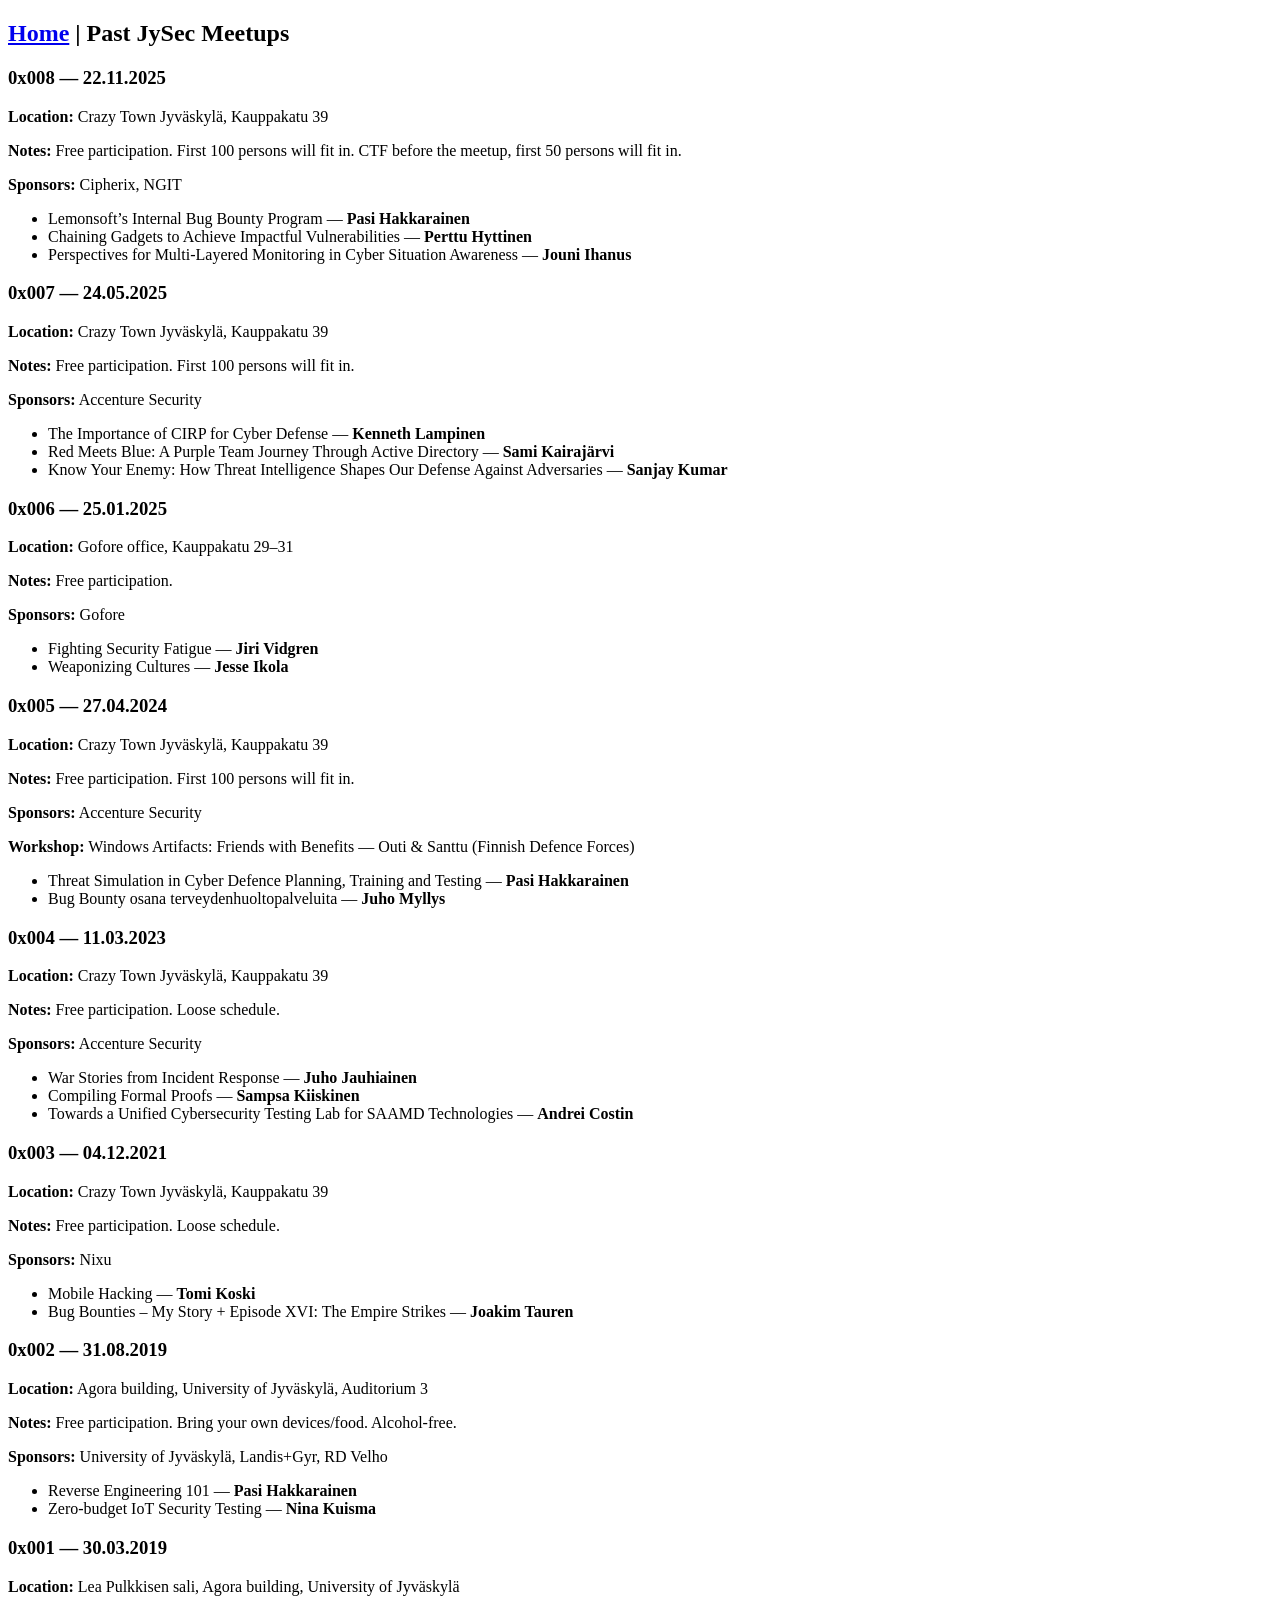
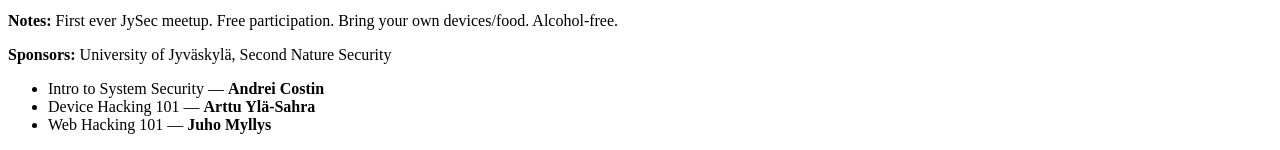
==== meetups/index.html @ a87390f3 "404.html & background pattern" ====
<!DOCTYPE html>
<html lang="en">
<head>
  <meta charset="UTF-8">
  <meta name="viewport" content="width=device-width, initial-scale=1.0">

  <link rel="stylesheet" href="https://jysec.fi/css/style.css">

  <title>JySec - Past Meetups</title>

  
  <link rel="icon" href="https://jysec.fi/images/favicon.png">
  
</head>
<body>
  
<section id="meetups" class="meetups">
  <h2 class="text">
    <a href="https:&#x2F;&#x2F;jysec.fi">Home</a> | Past JySec Meetups
  </h2>    

  <div class="meetup">
    <h3>0x008 — 22.11.2025</h3>
    <p><strong>Location:</strong> Crazy Town Jyväskylä, Kauppakatu 39</p>
    <p><strong>Notes:</strong> Free participation. First 100 persons will fit in. CTF before the meetup, first 50 persons will fit in.</p>
    <p><strong>Sponsors:</strong> Cipherix, NGIT</p>
    <ul>
      <li>Lemonsoft’s Internal Bug Bounty Program — <strong>Pasi Hakkarainen</strong></li>
      <li>Chaining Gadgets to Achieve Impactful Vulnerabilities — <strong>Perttu Hyttinen</strong></li>
      <li>Perspectives for Multi-Layered Monitoring in Cyber Situation Awareness — <strong>Jouni Ihanus</strong></li>
    </ul>
  </div>

  <div class="meetup">
    <h3>0x007 — 24.05.2025</h3>
    <p><strong>Location:</strong> Crazy Town Jyväskylä, Kauppakatu 39</p>
    <p><strong>Notes:</strong> Free participation. First 100 persons will fit in.</p>
    <p><strong>Sponsors:</strong> Accenture Security</p>
    <ul>
      <li>The Importance of CIRP for Cyber Defense — <strong>Kenneth Lampinen</strong></li>
      <li>Red Meets Blue: A Purple Team Journey Through Active Directory — <strong>Sami Kairajärvi</strong></li>
      <li>Know Your Enemy: How Threat Intelligence Shapes Our Defense Against Adversaries — <strong>Sanjay Kumar</strong></li>
    </ul>
  </div>

  <div class="meetup">
    <h3>0x006 — 25.01.2025</h3>
    <p><strong>Location:</strong> Gofore office, Kauppakatu 29–31</p>
    <p><strong>Notes:</strong> Free participation.</p>
    <p><strong>Sponsors:</strong> Gofore</p>
    <ul>
      <li>Fighting Security Fatigue — <strong>Jiri Vidgren</strong></li>
      <li>Weaponizing Cultures — <strong>Jesse Ikola</strong></li>
    </ul>
  </div>

  <div class="meetup">
    <h3>0x005 — 27.04.2024</h3>
    <p><strong>Location:</strong> Crazy Town Jyväskylä, Kauppakatu 39</p>
    <p><strong>Notes:</strong> Free participation. First 100 persons will fit in.</p>
    <p><strong>Sponsors:</strong> Accenture Security</p>
    <p><strong>Workshop:</strong> Windows Artifacts: Friends with Benefits — Outi & Santtu (Finnish Defence Forces)</p>
    <ul>
      <li>Threat Simulation in Cyber Defence Planning, Training and Testing — <strong>Pasi Hakkarainen</strong></li>
      <li>Bug Bounty osana terveydenhuoltopalveluita — <strong>Juho Myllys</strong></li>
    </ul>
  </div>

  <div class="meetup">
    <h3>0x004 — 11.03.2023</h3>
    <p><strong>Location:</strong> Crazy Town Jyväskylä, Kauppakatu 39</p>
    <p><strong>Notes:</strong> Free participation. Loose schedule.</p>
    <p><strong>Sponsors:</strong> Accenture Security</p>
    <ul>
      <li>War Stories from Incident Response — <strong>Juho Jauhiainen</strong></li>
      <li>Compiling Formal Proofs — <strong>Sampsa Kiiskinen</strong></li>
      <li>Towards a Unified Cybersecurity Testing Lab for SAAMD Technologies — <strong>Andrei Costin</strong></li>
    </ul>
  </div>

  <div class="meetup">
    <h3>0x003 — 04.12.2021</h3>
    <p><strong>Location:</strong> Crazy Town Jyväskylä, Kauppakatu 39</p>
    <p><strong>Notes:</strong> Free participation. Loose schedule.</p>
    <p><strong>Sponsors:</strong> Nixu</p>
    <ul>
      <li>Mobile Hacking — <strong>Tomi Koski</strong></li>
      <li>Bug Bounties – My Story + Episode XVI: The Empire Strikes — <strong>Joakim Tauren</strong></li>
    </ul>
  </div>

  <div class="meetup">
    <h3>0x002 — 31.08.2019</h3>
    <p><strong>Location:</strong> Agora building, University of Jyväskylä, Auditorium 3</p>
    <p><strong>Notes:</strong> Free participation. Bring your own devices/food. Alcohol-free.</p>
    <p><strong>Sponsors:</strong> University of Jyväskylä, Landis+Gyr, RD Velho</p>
    <ul>
      <li>Reverse Engineering 101 — <strong>Pasi Hakkarainen</strong></li>
      <li>Zero-budget IoT Security Testing — <strong>Nina Kuisma</strong></li>
    </ul>
  </div>

  <div class="meetup">
    <h3>0x001 — 30.03.2019</h3>
    <p><strong>Location:</strong> Lea Pulkkisen sali, Agora building, University of Jyväskylä</p>
    <p><strong>Notes:</strong> First ever JySec meetup. Free participation. Bring your own devices/food. Alcohol-free.</p>
    <p><strong>Sponsors:</strong> University of Jyväskylä, Second Nature Security</p>
    <ul>
      <li>Intro to System Security — <strong>Andrei Costin</strong></li>
      <li>Device Hacking 101 — <strong>Arttu Ylä-Sahra</strong></li>
      <li>Web Hacking 101 — <strong>Juho Myllys</strong></li>
    </ul>
  </div>
</section>


</body>
</html>
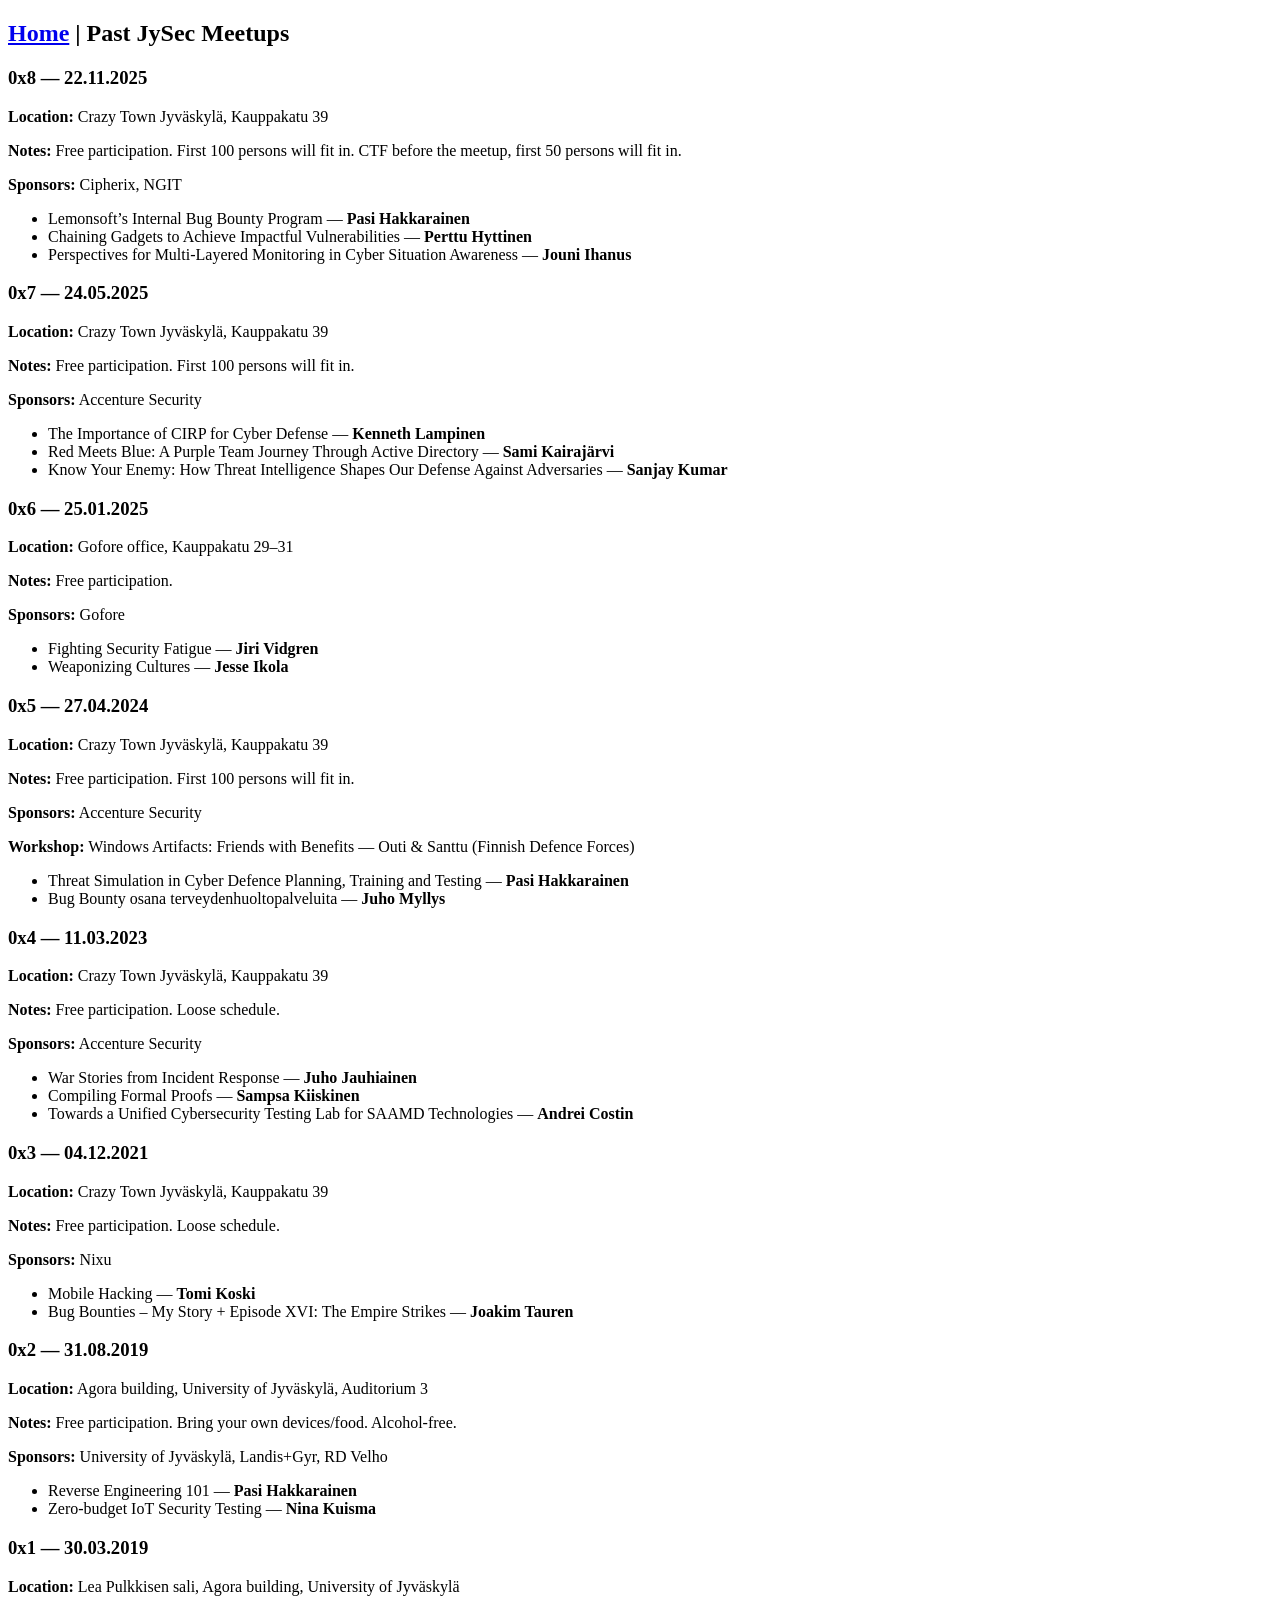
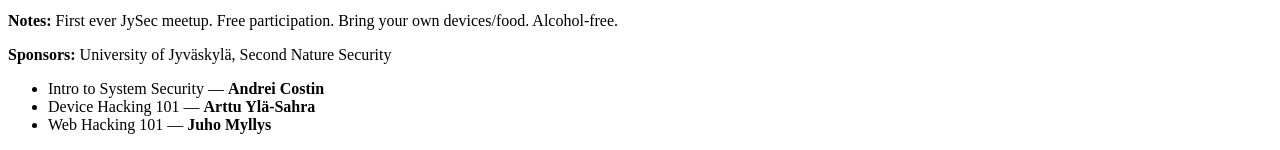
==== commit 9ec3b34a: "0x9 Meetup sign-up" ====
--- a/meetups/index.html
+++ b/meetups/index.html
@@ -20,7 +20,7 @@
   </h2>    
 
   <div class="meetup">
-    <h3>0x008 — 22.11.2025</h3>
+    <h3>0x8 — 22.11.2025</h3>
     <p><strong>Location:</strong> Crazy Town Jyväskylä, Kauppakatu 39</p>
     <p><strong>Notes:</strong> Free participation. First 100 persons will fit in. CTF before the meetup, first 50 persons will fit in.</p>
     <p><strong>Sponsors:</strong> Cipherix, NGIT</p>
@@ -32,7 +32,7 @@
   </div>
 
   <div class="meetup">
-    <h3>0x007 — 24.05.2025</h3>
+    <h3>0x7 — 24.05.2025</h3>
     <p><strong>Location:</strong> Crazy Town Jyväskylä, Kauppakatu 39</p>
     <p><strong>Notes:</strong> Free participation. First 100 persons will fit in.</p>
     <p><strong>Sponsors:</strong> Accenture Security</p>
@@ -44,7 +44,7 @@
   </div>
 
   <div class="meetup">
-    <h3>0x006 — 25.01.2025</h3>
+    <h3>0x6 — 25.01.2025</h3>
     <p><strong>Location:</strong> Gofore office, Kauppakatu 29–31</p>
     <p><strong>Notes:</strong> Free participation.</p>
     <p><strong>Sponsors:</strong> Gofore</p>
@@ -55,7 +55,7 @@
   </div>
 
   <div class="meetup">
-    <h3>0x005 — 27.04.2024</h3>
+    <h3>0x5 — 27.04.2024</h3>
     <p><strong>Location:</strong> Crazy Town Jyväskylä, Kauppakatu 39</p>
     <p><strong>Notes:</strong> Free participation. First 100 persons will fit in.</p>
     <p><strong>Sponsors:</strong> Accenture Security</p>
@@ -67,7 +67,7 @@
   </div>
 
   <div class="meetup">
-    <h3>0x004 — 11.03.2023</h3>
+    <h3>0x4 — 11.03.2023</h3>
     <p><strong>Location:</strong> Crazy Town Jyväskylä, Kauppakatu 39</p>
     <p><strong>Notes:</strong> Free participation. Loose schedule.</p>
     <p><strong>Sponsors:</strong> Accenture Security</p>
@@ -79,7 +79,7 @@
   </div>
 
   <div class="meetup">
-    <h3>0x003 — 04.12.2021</h3>
+    <h3>0x3 — 04.12.2021</h3>
     <p><strong>Location:</strong> Crazy Town Jyväskylä, Kauppakatu 39</p>
     <p><strong>Notes:</strong> Free participation. Loose schedule.</p>
     <p><strong>Sponsors:</strong> Nixu</p>
@@ -90,7 +90,7 @@
   </div>
 
   <div class="meetup">
-    <h3>0x002 — 31.08.2019</h3>
+    <h3>0x2 — 31.08.2019</h3>
     <p><strong>Location:</strong> Agora building, University of Jyväskylä, Auditorium 3</p>
     <p><strong>Notes:</strong> Free participation. Bring your own devices/food. Alcohol-free.</p>
     <p><strong>Sponsors:</strong> University of Jyväskylä, Landis+Gyr, RD Velho</p>
@@ -101,7 +101,7 @@
   </div>
 
   <div class="meetup">
-    <h3>0x001 — 30.03.2019</h3>
+    <h3>0x1 — 30.03.2019</h3>
     <p><strong>Location:</strong> Lea Pulkkisen sali, Agora building, University of Jyväskylä</p>
     <p><strong>Notes:</strong> First ever JySec meetup. Free participation. Bring your own devices/food. Alcohol-free.</p>
     <p><strong>Sponsors:</strong> University of Jyväskylä, Second Nature Security</p>
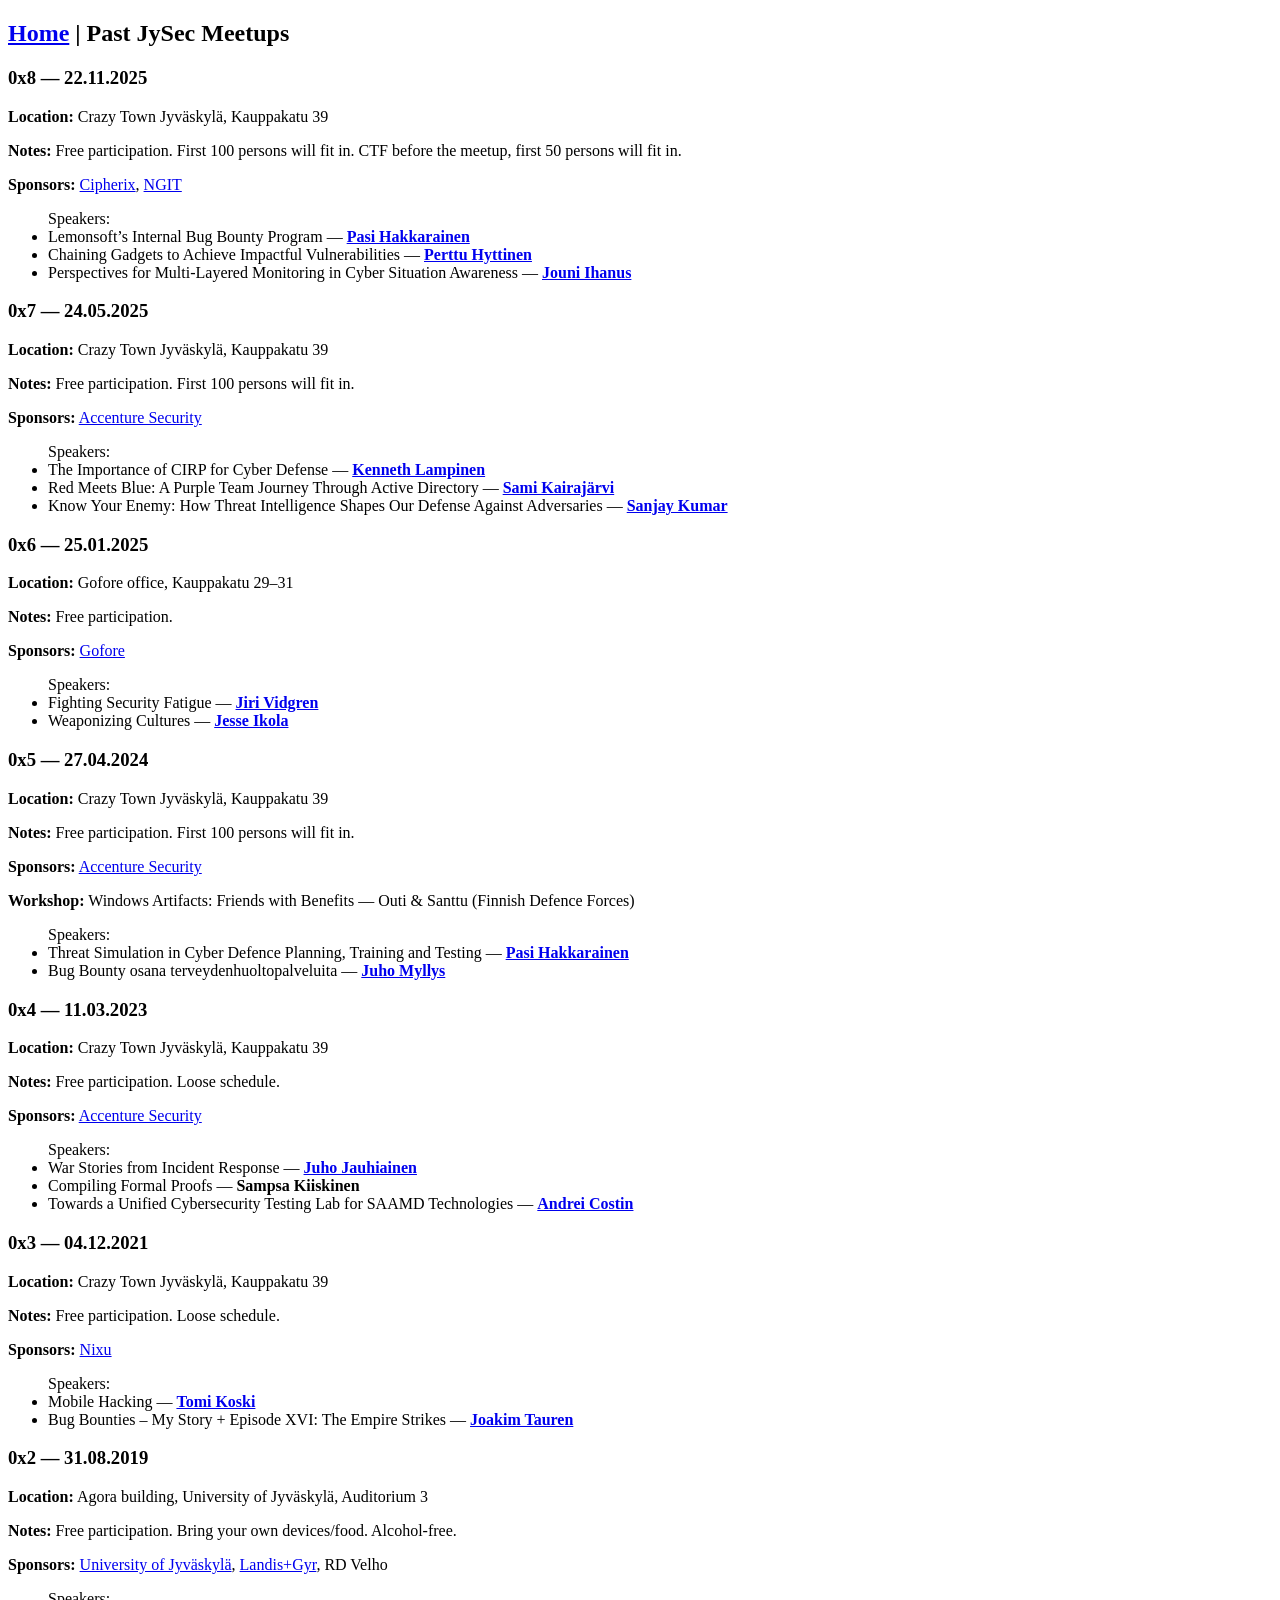
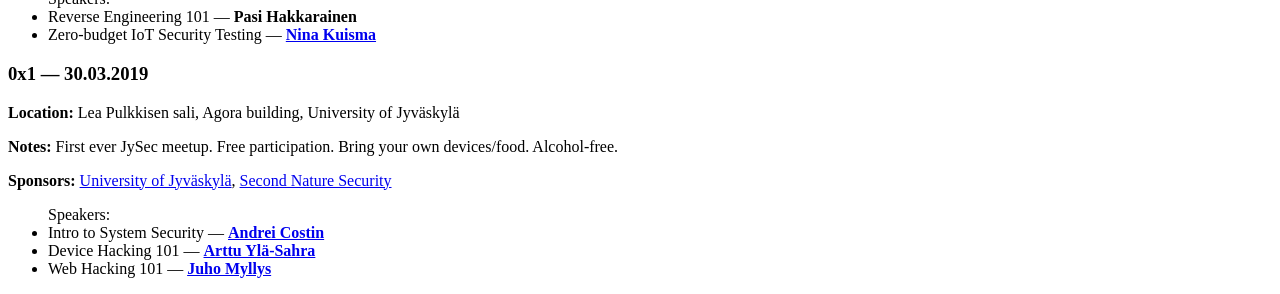
==== commit 1c7da066: "Credits and styling" ====
--- a/meetups/index.html
+++ b/meetups/index.html
@@ -17,17 +17,31 @@
 <section id="meetups" class="meetups">
   <h2 class="text">
     <a href="https:&#x2F;&#x2F;jysec.fi">Home</a> | Past JySec Meetups
-  </h2>    
+  </h2>
 
   <div class="meetup">
     <h3>0x8 — 22.11.2025</h3>
     <p><strong>Location:</strong> Crazy Town Jyväskylä, Kauppakatu 39</p>
     <p><strong>Notes:</strong> Free participation. First 100 persons will fit in. CTF before the meetup, first 50 persons will fit in.</p>
-    <p><strong>Sponsors:</strong> Cipherix, NGIT</p>
-    <ul>
-      <li>Lemonsoft’s Internal Bug Bounty Program — <strong>Pasi Hakkarainen</strong></li>
-      <li>Chaining Gadgets to Achieve Impactful Vulnerabilities — <strong>Perttu Hyttinen</strong></li>
-      <li>Perspectives for Multi-Layered Monitoring in Cyber Situation Awareness — <strong>Jouni Ihanus</strong></li>
+    <p>
+      <strong>Sponsors:</strong>
+      <a href="https://cipherix.fi">Cipherix</a>,
+      <a href="https://www.ngit.fi">NGIT</a>
+    </p>
+    <ul>
+    Speakers:
+      <li>
+        Lemonsoft’s Internal Bug Bounty Program —
+        <strong><a href="https://www.linkedin.com/in/pasi-hakkarainen-30a365133/">Pasi Hakkarainen</a></strong>
+      </li>
+      <li>
+        Chaining Gadgets to Achieve Impactful Vulnerabilities —
+        <strong><a href="https://www.linkedin.com/in/perttu-hyttinen-ba6a75268/">Perttu Hyttinen</a></strong>
+      </li>
+      <li>
+        Perspectives for Multi-Layered Monitoring in Cyber Situation Awareness —
+        <strong><a href="https://www.linkedin.com/in/jouni-ihanus-71651441/">Jouni Ihanus</a></strong>
+      </li>
     </ul>
   </div>
 
@@ -35,11 +49,24 @@
     <h3>0x7 — 24.05.2025</h3>
     <p><strong>Location:</strong> Crazy Town Jyväskylä, Kauppakatu 39</p>
     <p><strong>Notes:</strong> Free participation. First 100 persons will fit in.</p>
-    <p><strong>Sponsors:</strong> Accenture Security</p>
-    <ul>
-      <li>The Importance of CIRP for Cyber Defense — <strong>Kenneth Lampinen</strong></li>
-      <li>Red Meets Blue: A Purple Team Journey Through Active Directory — <strong>Sami Kairajärvi</strong></li>
-      <li>Know Your Enemy: How Threat Intelligence Shapes Our Defense Against Adversaries — <strong>Sanjay Kumar</strong></li>
+    <p>
+      <strong>Sponsors:</strong>
+      <a href="https://www.accenture.com/fi-en/services/security-index">Accenture Security</a>
+    </p>
+    <ul>
+    Speakers:
+      <li>
+        The Importance of CIRP for Cyber Defense —
+        <strong><a href="https://www.linkedin.com/in/kennethlampinen">Kenneth Lampinen</a></strong>
+      </li>
+      <li>
+        Red Meets Blue: A Purple Team Journey Through Active Directory —
+        <strong><a href="https://www.linkedin.com/in/samikaira">Sami Kairajärvi</a></strong>
+      </li>
+      <li>
+        Know Your Enemy: How Threat Intelligence Shapes Our Defense Against Adversaries —
+        <strong><a href="https://www.linkedin.com/in/sanjaykumar85">Sanjay Kumar</a></strong>
+      </li>
     </ul>
   </div>
 
@@ -47,10 +74,20 @@
     <h3>0x6 — 25.01.2025</h3>
     <p><strong>Location:</strong> Gofore office, Kauppakatu 29–31</p>
     <p><strong>Notes:</strong> Free participation.</p>
-    <p><strong>Sponsors:</strong> Gofore</p>
-    <ul>
-      <li>Fighting Security Fatigue — <strong>Jiri Vidgren</strong></li>
-      <li>Weaponizing Cultures — <strong>Jesse Ikola</strong></li>
+    <p>
+      <strong>Sponsors:</strong>
+      <a href="https://gofore.com/en/services/cyber-security/">Gofore</a>
+    </p>
+    <ul>
+    Speakers:
+      <li>
+        Fighting Security Fatigue —
+        <strong><a href="https://www.linkedin.com/in/jirividgren">Jiri Vidgren</a></strong>
+      </li>
+      <li>
+        Weaponizing Cultures —
+        <strong><a href="https://www.linkedin.com/in/jesse-ikola-3888a049">Jesse Ikola</a></strong>
+      </li>
     </ul>
   </div>
 
@@ -58,11 +95,21 @@
     <h3>0x5 — 27.04.2024</h3>
     <p><strong>Location:</strong> Crazy Town Jyväskylä, Kauppakatu 39</p>
     <p><strong>Notes:</strong> Free participation. First 100 persons will fit in.</p>
-    <p><strong>Sponsors:</strong> Accenture Security</p>
+    <p>
+      <strong>Sponsors:</strong>
+      <a href="https://www.accenture.com/fi-en/services/security-index">Accenture Security</a>
+    </p>
     <p><strong>Workshop:</strong> Windows Artifacts: Friends with Benefits — Outi & Santtu (Finnish Defence Forces)</p>
     <ul>
-      <li>Threat Simulation in Cyber Defence Planning, Training and Testing — <strong>Pasi Hakkarainen</strong></li>
-      <li>Bug Bounty osana terveydenhuoltopalveluita — <strong>Juho Myllys</strong></li>
+    Speakers:
+      <li>
+        Threat Simulation in Cyber Defence Planning, Training and Testing —
+        <strong><a href="https://www.linkedin.com/in/pasi-hakkarainen-30a365133/">Pasi Hakkarainen</a></strong>
+      </li>
+      <li>
+        Bug Bounty osana terveydenhuoltopalveluita —
+        <strong><a href="https://twitter.com/JuhoMyllys">Juho Myllys</a></strong>
+      </li>
     </ul>
   </div>
 
@@ -70,11 +117,24 @@
     <h3>0x4 — 11.03.2023</h3>
     <p><strong>Location:</strong> Crazy Town Jyväskylä, Kauppakatu 39</p>
     <p><strong>Notes:</strong> Free participation. Loose schedule.</p>
-    <p><strong>Sponsors:</strong> Accenture Security</p>
-    <ul>
-      <li>War Stories from Incident Response — <strong>Juho Jauhiainen</strong></li>
-      <li>Compiling Formal Proofs — <strong>Sampsa Kiiskinen</strong></li>
-      <li>Towards a Unified Cybersecurity Testing Lab for SAAMD Technologies — <strong>Andrei Costin</strong></li>
+    <p>
+      <strong>Sponsors:</strong>
+      <a href="https://www.accenture.com/fi-en/services/security-index">Accenture Security</a>
+    </p>
+    <ul>
+    Speakers:
+      <li>
+        War Stories from Incident Response —
+        <strong><a href="https://twitter.com/JuhoJauhiainen">Juho Jauhiainen</a></strong>
+      </li>
+      <li>
+        Compiling Formal Proofs —
+        <strong>Sampsa Kiiskinen</strong>
+      </li>
+      <li>
+        Towards a Unified Cybersecurity Testing Lab for SAAMD Technologies —
+        <strong><a href="https://twitter.com/costinandrei">Andrei Costin</a></strong>
+      </li>
     </ul>
   </div>
 
@@ -82,10 +142,20 @@
     <h3>0x3 — 04.12.2021</h3>
     <p><strong>Location:</strong> Crazy Town Jyväskylä, Kauppakatu 39</p>
     <p><strong>Notes:</strong> Free participation. Loose schedule.</p>
-    <p><strong>Sponsors:</strong> Nixu</p>
-    <ul>
-      <li>Mobile Hacking — <strong>Tomi Koski</strong></li>
-      <li>Bug Bounties – My Story + Episode XVI: The Empire Strikes — <strong>Joakim Tauren</strong></li>
+    <p>
+      <strong>Sponsors:</strong>
+      <a href="https://www.nixu.com/">Nixu</a>
+    </p>
+    <ul>
+    Speakers:
+      <li>
+        Mobile Hacking —
+        <strong><a href="https://twitter.com/tomikoski">Tomi Koski</a></strong>
+      </li>
+      <li>
+        Bug Bounties – My Story + Episode XVI: The Empire Strikes —
+        <strong><a href="https://twitter.com/JoakimTauren">Joakim Tauren</a></strong>
+      </li>
     </ul>
   </div>
 
@@ -93,10 +163,22 @@
     <h3>0x2 — 31.08.2019</h3>
     <p><strong>Location:</strong> Agora building, University of Jyväskylä, Auditorium 3</p>
     <p><strong>Notes:</strong> Free participation. Bring your own devices/food. Alcohol-free.</p>
-    <p><strong>Sponsors:</strong> University of Jyväskylä, Landis+Gyr, RD Velho</p>
-    <ul>
-      <li>Reverse Engineering 101 — <strong>Pasi Hakkarainen</strong></li>
-      <li>Zero-budget IoT Security Testing — <strong>Nina Kuisma</strong></li>
+    <p>
+      <strong>Sponsors:</strong>
+      <a href="https://www.jyu.fi/">University of Jyväskylä</a>,
+      <a href="https://www.landisgyr.fi/">Landis+Gyr</a>,
+      <a>RD Velho</a>
+    </p>
+    <ul>
+    Speakers:
+      <li>
+        Reverse Engineering 101 —
+        <strong>Pasi Hakkarainen</strong>
+      </li>
+      <li>
+        Zero-budget IoT Security Testing —
+        <strong><a href="https://twitter.com/oh3fwe">Nina Kuisma</a></strong>
+      </li>
     </ul>
   </div>
 
@@ -104,11 +186,25 @@
     <h3>0x1 — 30.03.2019</h3>
     <p><strong>Location:</strong> Lea Pulkkisen sali, Agora building, University of Jyväskylä</p>
     <p><strong>Notes:</strong> First ever JySec meetup. Free participation. Bring your own devices/food. Alcohol-free.</p>
-    <p><strong>Sponsors:</strong> University of Jyväskylä, Second Nature Security</p>
-    <ul>
-      <li>Intro to System Security — <strong>Andrei Costin</strong></li>
-      <li>Device Hacking 101 — <strong>Arttu Ylä-Sahra</strong></li>
-      <li>Web Hacking 101 — <strong>Juho Myllys</strong></li>
+    <p>
+      <strong>Sponsors:</strong>
+      <a href="https://www.jyu.fi/">University of Jyväskylä</a>,
+      <a href="https://www.2ns.fi/home/">Second Nature Security</a>
+    </p>
+    <ul>
+    Speakers:
+      <li>
+        Intro to System Security —
+        <strong><a href="https://twitter.com/costinandrei">Andrei Costin</a></strong>
+      </li>
+      <li>
+        Device Hacking 101 —
+        <strong><a href="https://arttuys.fi/">Arttu Ylä-Sahra</a></strong>
+      </li>
+      <li>
+        Web Hacking 101 —
+        <strong><a href="https://twitter.com/JuhoMyllys">Juho Myllys</a></strong>
+      </li>
     </ul>
   </div>
 </section>
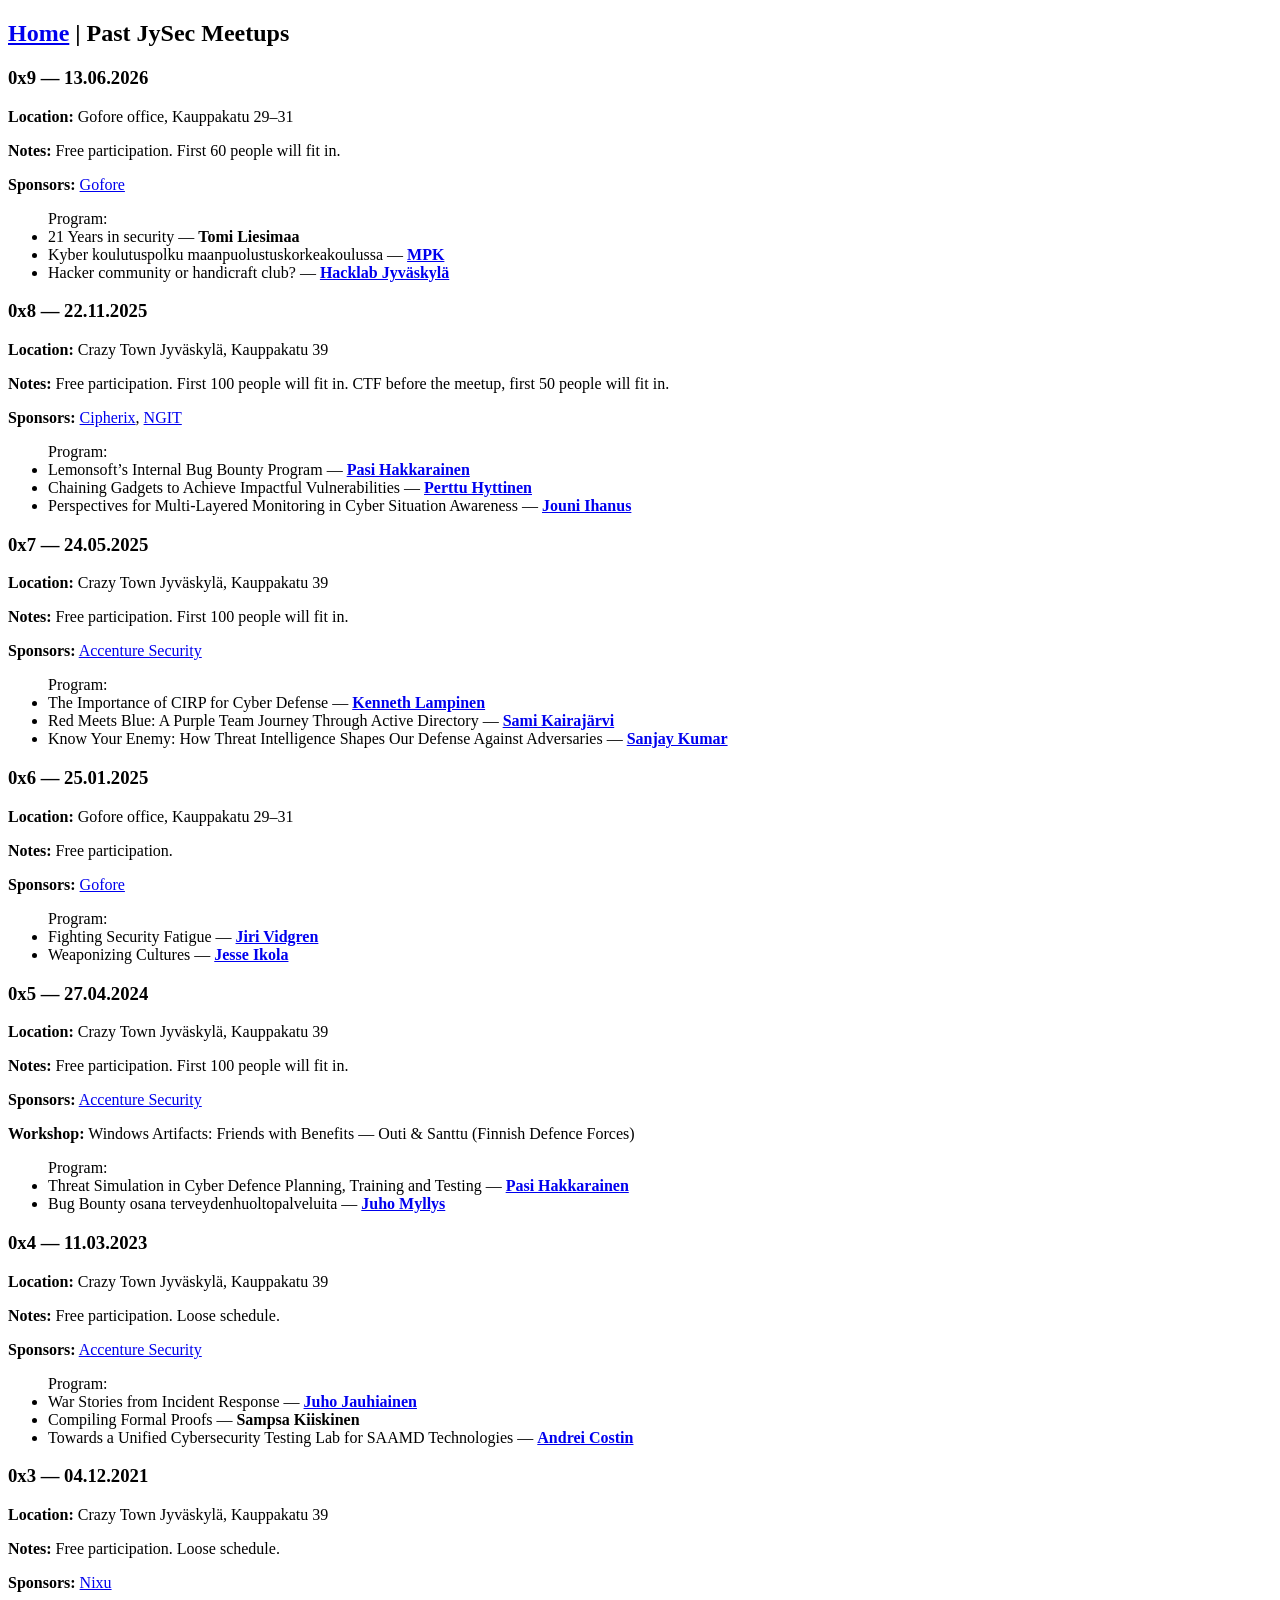
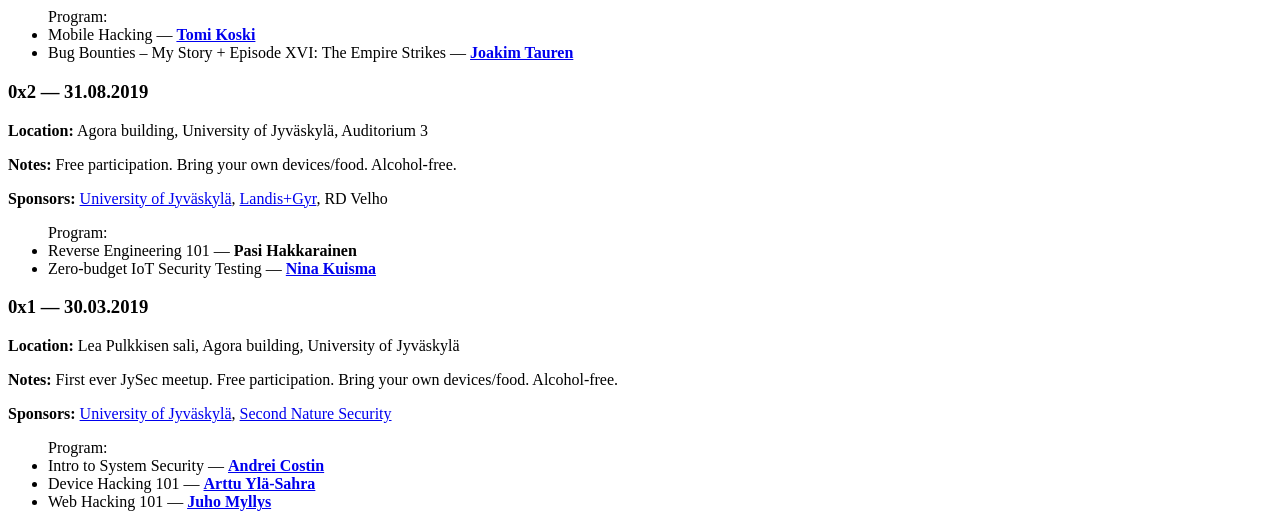
==== commit 9b3badba: "Update meetup page" ====
--- a/meetups/index.html
+++ b/meetups/index.html
@@ -20,16 +20,41 @@
   </h2>
 
   <div class="meetup">
+    <h3>0x9 — 13.06.2026</h3>
+    <p><strong>Location:</strong> Gofore office, Kauppakatu 29–31 </p>
+    <p><strong>Notes:</strong> Free participation. First 60 people will fit in. </p>
+    <p>
+      <strong>Sponsors:</strong>
+      <a href="https://gofore.com/en/services/cyber-security/">Gofore</a>
+    </p>
+    <ul>
+    Program:
+      <li>
+        21 Years in security —
+        <strong>Tomi Liesimaa</strong>
+      </li>
+      <li>
+        Kyber koulutuspolku maanpuolustuskorkeakoulussa —
+        <strong><a href="https://mpk.fi/koulutukset/kyber-ja-informaatioturvallisuus/">MPK</a></strong>
+      </li>
+      <li>
+        Hacker community or handicraft club? —
+        <strong><a href="https://jkl.hacklab.fi">Hacklab Jyväskylä</a></strong>
+      </li>
+    </ul>
+  </div>
+
+  <div class="meetup">
     <h3>0x8 — 22.11.2025</h3>
     <p><strong>Location:</strong> Crazy Town Jyväskylä, Kauppakatu 39</p>
-    <p><strong>Notes:</strong> Free participation. First 100 persons will fit in. CTF before the meetup, first 50 persons will fit in.</p>
+    <p><strong>Notes:</strong> Free participation. First 100 people will fit in. CTF before the meetup, first 50 people will fit in.</p>
     <p>
       <strong>Sponsors:</strong>
       <a href="https://cipherix.fi">Cipherix</a>,
       <a href="https://www.ngit.fi">NGIT</a>
     </p>
     <ul>
-    Speakers:
+    Program:
       <li>
         Lemonsoft’s Internal Bug Bounty Program —
         <strong><a href="https://www.linkedin.com/in/pasi-hakkarainen-30a365133/">Pasi Hakkarainen</a></strong>
@@ -48,13 +73,13 @@
   <div class="meetup">
     <h3>0x7 — 24.05.2025</h3>
     <p><strong>Location:</strong> Crazy Town Jyväskylä, Kauppakatu 39</p>
-    <p><strong>Notes:</strong> Free participation. First 100 persons will fit in.</p>
+    <p><strong>Notes:</strong> Free participation. First 100 people will fit in.</p>
     <p>
       <strong>Sponsors:</strong>
       <a href="https://www.accenture.com/fi-en/services/security-index">Accenture Security</a>
     </p>
     <ul>
-    Speakers:
+    Program:
       <li>
         The Importance of CIRP for Cyber Defense —
         <strong><a href="https://www.linkedin.com/in/kennethlampinen">Kenneth Lampinen</a></strong>
@@ -79,7 +104,7 @@
       <a href="https://gofore.com/en/services/cyber-security/">Gofore</a>
     </p>
     <ul>
-    Speakers:
+    Program:
       <li>
         Fighting Security Fatigue —
         <strong><a href="https://www.linkedin.com/in/jirividgren">Jiri Vidgren</a></strong>
@@ -94,14 +119,14 @@
   <div class="meetup">
     <h3>0x5 — 27.04.2024</h3>
     <p><strong>Location:</strong> Crazy Town Jyväskylä, Kauppakatu 39</p>
-    <p><strong>Notes:</strong> Free participation. First 100 persons will fit in.</p>
+    <p><strong>Notes:</strong> Free participation. First 100 people will fit in.</p>
     <p>
       <strong>Sponsors:</strong>
       <a href="https://www.accenture.com/fi-en/services/security-index">Accenture Security</a>
     </p>
     <p><strong>Workshop:</strong> Windows Artifacts: Friends with Benefits — Outi & Santtu (Finnish Defence Forces)</p>
     <ul>
-    Speakers:
+    Program:
       <li>
         Threat Simulation in Cyber Defence Planning, Training and Testing —
         <strong><a href="https://www.linkedin.com/in/pasi-hakkarainen-30a365133/">Pasi Hakkarainen</a></strong>
@@ -122,7 +147,7 @@
       <a href="https://www.accenture.com/fi-en/services/security-index">Accenture Security</a>
     </p>
     <ul>
-    Speakers:
+    Program:
       <li>
         War Stories from Incident Response —
         <strong><a href="https://twitter.com/JuhoJauhiainen">Juho Jauhiainen</a></strong>
@@ -147,7 +172,7 @@
       <a href="https://www.nixu.com/">Nixu</a>
     </p>
     <ul>
-    Speakers:
+    Program:
       <li>
         Mobile Hacking —
         <strong><a href="https://twitter.com/tomikoski">Tomi Koski</a></strong>
@@ -170,7 +195,7 @@
       <a>RD Velho</a>
     </p>
     <ul>
-    Speakers:
+    Program:
       <li>
         Reverse Engineering 101 —
         <strong>Pasi Hakkarainen</strong>
@@ -192,7 +217,7 @@
       <a href="https://www.2ns.fi/home/">Second Nature Security</a>
     </p>
     <ul>
-    Speakers:
+    Program:
       <li>
         Intro to System Security —
         <strong><a href="https://twitter.com/costinandrei">Andrei Costin</a></strong>
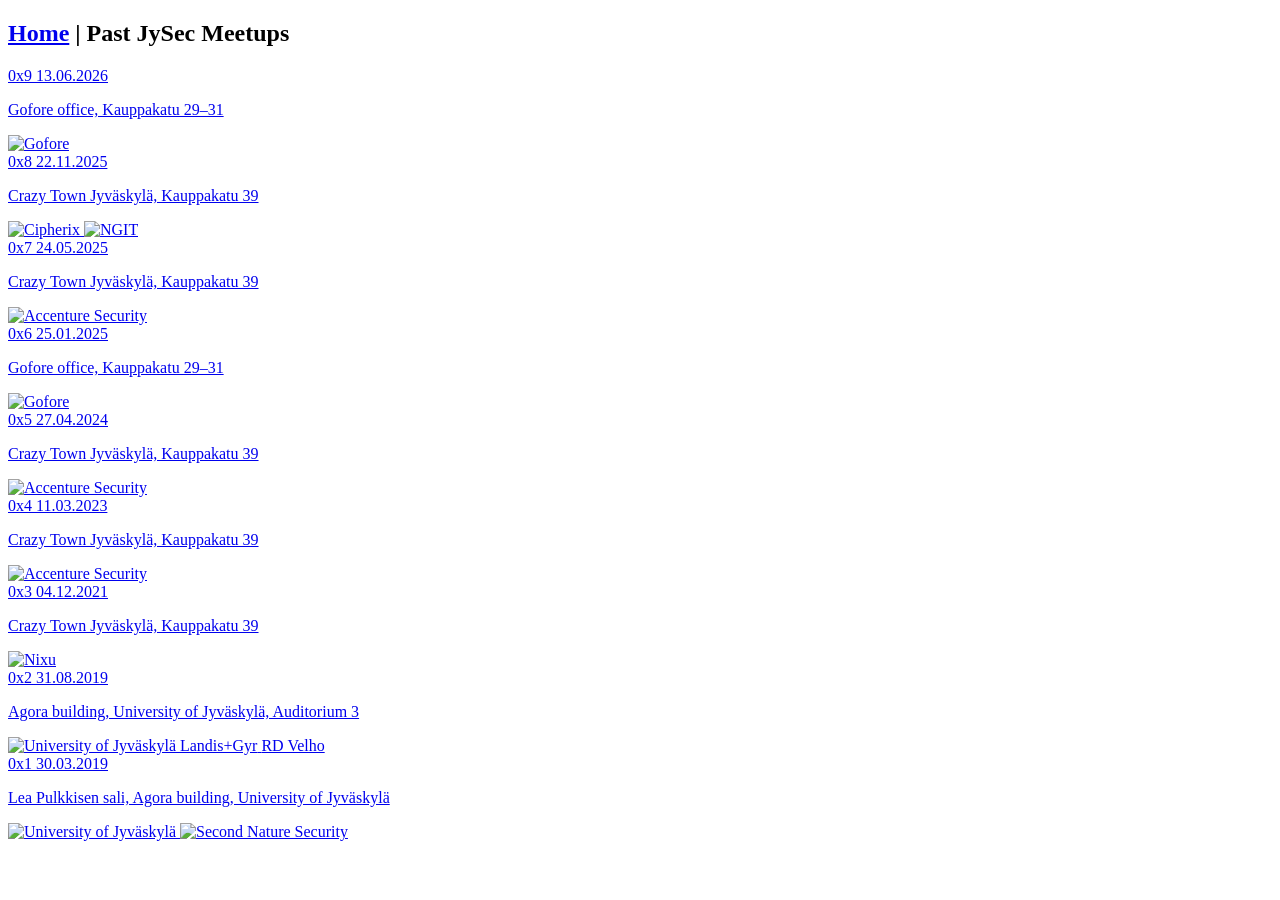
==== commit dd1f657c: "Updated meetups section" ====
--- a/meetups/index.html
+++ b/meetups/index.html
@@ -16,224 +16,200 @@
   
 <section id="meetups" class="meetups">
   <h2 class="text">
-    <a href="https:&#x2F;&#x2F;jysec.fi">Home</a> | Past JySec Meetups
+    <a href="https://jysec.fi">Home</a> | Past JySec Meetups
   </h2>
 
-  <div class="meetup">
-    <h3>0x9 — 13.06.2026</h3>
-    <p><strong>Location:</strong> Gofore office, Kauppakatu 29–31 </p>
-    <p><strong>Notes:</strong> Free participation. First 60 people will fit in. </p>
-    <p>
-      <strong>Sponsors:</strong>
-      <a href="https://gofore.com/en/services/cyber-security/">Gofore</a>
-    </p>
-    <ul>
-    Program:
-      <li>
-        21 Years in security —
-        <strong>Tomi Liesimaa</strong>
-      </li>
-      <li>
-        Kyber koulutuspolku maanpuolustuskorkeakoulussa —
-        <strong><a href="https://mpk.fi/koulutukset/kyber-ja-informaatioturvallisuus/">MPK</a></strong>
-      </li>
-      <li>
-        Hacker community or handicraft club? —
-        <strong><a href="https://jkl.hacklab.fi">Hacklab Jyväskylä</a></strong>
-      </li>
-    </ul>
-  </div>
-
-  <div class="meetup">
-    <h3>0x8 — 22.11.2025</h3>
-    <p><strong>Location:</strong> Crazy Town Jyväskylä, Kauppakatu 39</p>
-    <p><strong>Notes:</strong> Free participation. First 100 people will fit in. CTF before the meetup, first 50 people will fit in.</p>
-    <p>
-      <strong>Sponsors:</strong>
-      <a href="https://cipherix.fi">Cipherix</a>,
-      <a href="https://www.ngit.fi">NGIT</a>
-    </p>
-    <ul>
-    Program:
-      <li>
-        Lemonsoft’s Internal Bug Bounty Program —
-        <strong><a href="https://www.linkedin.com/in/pasi-hakkarainen-30a365133/">Pasi Hakkarainen</a></strong>
-      </li>
-      <li>
-        Chaining Gadgets to Achieve Impactful Vulnerabilities —
-        <strong><a href="https://www.linkedin.com/in/perttu-hyttinen-ba6a75268/">Perttu Hyttinen</a></strong>
-      </li>
-      <li>
-        Perspectives for Multi-Layered Monitoring in Cyber Situation Awareness —
-        <strong><a href="https://www.linkedin.com/in/jouni-ihanus-71651441/">Jouni Ihanus</a></strong>
-      </li>
-    </ul>
-  </div>
-
-  <div class="meetup">
-    <h3>0x7 — 24.05.2025</h3>
-    <p><strong>Location:</strong> Crazy Town Jyväskylä, Kauppakatu 39</p>
-    <p><strong>Notes:</strong> Free participation. First 100 people will fit in.</p>
-    <p>
-      <strong>Sponsors:</strong>
-      <a href="https://www.accenture.com/fi-en/services/security-index">Accenture Security</a>
-    </p>
-    <ul>
-    Program:
-      <li>
-        The Importance of CIRP for Cyber Defense —
-        <strong><a href="https://www.linkedin.com/in/kennethlampinen">Kenneth Lampinen</a></strong>
-      </li>
-      <li>
-        Red Meets Blue: A Purple Team Journey Through Active Directory —
-        <strong><a href="https://www.linkedin.com/in/samikaira">Sami Kairajärvi</a></strong>
-      </li>
-      <li>
-        Know Your Enemy: How Threat Intelligence Shapes Our Defense Against Adversaries —
-        <strong><a href="https://www.linkedin.com/in/sanjaykumar85">Sanjay Kumar</a></strong>
-      </li>
-    </ul>
-  </div>
-
-  <div class="meetup">
-    <h3>0x6 — 25.01.2025</h3>
-    <p><strong>Location:</strong> Gofore office, Kauppakatu 29–31</p>
-    <p><strong>Notes:</strong> Free participation.</p>
-    <p>
-      <strong>Sponsors:</strong>
-      <a href="https://gofore.com/en/services/cyber-security/">Gofore</a>
-    </p>
-    <ul>
-    Program:
-      <li>
-        Fighting Security Fatigue —
-        <strong><a href="https://www.linkedin.com/in/jirividgren">Jiri Vidgren</a></strong>
-      </li>
-      <li>
-        Weaponizing Cultures —
-        <strong><a href="https://www.linkedin.com/in/jesse-ikola-3888a049">Jesse Ikola</a></strong>
-      </li>
-    </ul>
-  </div>
-
-  <div class="meetup">
-    <h3>0x5 — 27.04.2024</h3>
-    <p><strong>Location:</strong> Crazy Town Jyväskylä, Kauppakatu 39</p>
-    <p><strong>Notes:</strong> Free participation. First 100 people will fit in.</p>
-    <p>
-      <strong>Sponsors:</strong>
-      <a href="https://www.accenture.com/fi-en/services/security-index">Accenture Security</a>
-    </p>
-    <p><strong>Workshop:</strong> Windows Artifacts: Friends with Benefits — Outi & Santtu (Finnish Defence Forces)</p>
-    <ul>
-    Program:
-      <li>
-        Threat Simulation in Cyber Defence Planning, Training and Testing —
-        <strong><a href="https://www.linkedin.com/in/pasi-hakkarainen-30a365133/">Pasi Hakkarainen</a></strong>
-      </li>
-      <li>
-        Bug Bounty osana terveydenhuoltopalveluita —
-        <strong><a href="https://twitter.com/JuhoMyllys">Juho Myllys</a></strong>
-      </li>
-    </ul>
-  </div>
-
-  <div class="meetup">
-    <h3>0x4 — 11.03.2023</h3>
-    <p><strong>Location:</strong> Crazy Town Jyväskylä, Kauppakatu 39</p>
-    <p><strong>Notes:</strong> Free participation. Loose schedule.</p>
-    <p>
-      <strong>Sponsors:</strong>
-      <a href="https://www.accenture.com/fi-en/services/security-index">Accenture Security</a>
-    </p>
-    <ul>
-    Program:
-      <li>
-        War Stories from Incident Response —
-        <strong><a href="https://twitter.com/JuhoJauhiainen">Juho Jauhiainen</a></strong>
-      </li>
-      <li>
-        Compiling Formal Proofs —
-        <strong>Sampsa Kiiskinen</strong>
-      </li>
-      <li>
-        Towards a Unified Cybersecurity Testing Lab for SAAMD Technologies —
-        <strong><a href="https://twitter.com/costinandrei">Andrei Costin</a></strong>
-      </li>
-    </ul>
-  </div>
-
-  <div class="meetup">
-    <h3>0x3 — 04.12.2021</h3>
-    <p><strong>Location:</strong> Crazy Town Jyväskylä, Kauppakatu 39</p>
-    <p><strong>Notes:</strong> Free participation. Loose schedule.</p>
-    <p>
-      <strong>Sponsors:</strong>
-      <a href="https://www.nixu.com/">Nixu</a>
-    </p>
-    <ul>
-    Program:
-      <li>
-        Mobile Hacking —
-        <strong><a href="https://twitter.com/tomikoski">Tomi Koski</a></strong>
-      </li>
-      <li>
-        Bug Bounties – My Story + Episode XVI: The Empire Strikes —
-        <strong><a href="https://twitter.com/JoakimTauren">Joakim Tauren</a></strong>
-      </li>
-    </ul>
-  </div>
-
-  <div class="meetup">
-    <h3>0x2 — 31.08.2019</h3>
-    <p><strong>Location:</strong> Agora building, University of Jyväskylä, Auditorium 3</p>
-    <p><strong>Notes:</strong> Free participation. Bring your own devices/food. Alcohol-free.</p>
-    <p>
-      <strong>Sponsors:</strong>
-      <a href="https://www.jyu.fi/">University of Jyväskylä</a>,
-      <a href="https://www.landisgyr.fi/">Landis+Gyr</a>,
-      <a>RD Velho</a>
-    </p>
-    <ul>
-    Program:
-      <li>
-        Reverse Engineering 101 —
-        <strong>Pasi Hakkarainen</strong>
-      </li>
-      <li>
-        Zero-budget IoT Security Testing —
-        <strong><a href="https://twitter.com/oh3fwe">Nina Kuisma</a></strong>
-      </li>
-    </ul>
-  </div>
-
-  <div class="meetup">
-    <h3>0x1 — 30.03.2019</h3>
-    <p><strong>Location:</strong> Lea Pulkkisen sali, Agora building, University of Jyväskylä</p>
-    <p><strong>Notes:</strong> First ever JySec meetup. Free participation. Bring your own devices/food. Alcohol-free.</p>
-    <p>
-      <strong>Sponsors:</strong>
-      <a href="https://www.jyu.fi/">University of Jyväskylä</a>,
-      <a href="https://www.2ns.fi/home/">Second Nature Security</a>
-    </p>
-    <ul>
-    Program:
-      <li>
-        Intro to System Security —
-        <strong><a href="https://twitter.com/costinandrei">Andrei Costin</a></strong>
-      </li>
-      <li>
-        Device Hacking 101 —
-        <strong><a href="https://arttuys.fi/">Arttu Ylä-Sahra</a></strong>
-      </li>
-      <li>
-        Web Hacking 101 —
-        <strong><a href="https://twitter.com/JuhoMyllys">Juho Myllys</a></strong>
-      </li>
-    </ul>
+  <div class="meetup-list">
+    
+    <a class="meetup-row" href="https://jysec.fi/meetups/0x9/">
+      <div class="meetup-row-main">
+        <span class="meetup-row-id">0x9</span>
+        <span class="meetup-row-date">13.06.2026</span>
+      </div>
+      
+      <p class="meetup-row-location">Gofore office, Kauppakatu 29–31</p>
+      
+      
+      <div class="meetup-row-sponsors">
+        
+          
+          <img src="https://jysec.fi/logos/Gofore_logo_white.png" alt="Gofore" title="Gofore">
+          
+        
+      </div>
+      
+    </a>
+    
+    <a class="meetup-row" href="https://jysec.fi/meetups/0x8/">
+      <div class="meetup-row-main">
+        <span class="meetup-row-id">0x8</span>
+        <span class="meetup-row-date">22.11.2025</span>
+      </div>
+      
+      <p class="meetup-row-location">Crazy Town Jyväskylä, Kauppakatu 39</p>
+      
+      
+      <div class="meetup-row-sponsors">
+        
+          
+          <img src="https://jysec.fi/logos/cipherix_logo.png" alt="Cipherix" title="Cipherix">
+          
+        
+          
+          <img src="https://jysec.fi/logos/ngit_logo.png" alt="NGIT" title="NGIT">
+          
+        
+      </div>
+      
+    </a>
+    
+    <a class="meetup-row" href="https://jysec.fi/meetups/0x7/">
+      <div class="meetup-row-main">
+        <span class="meetup-row-id">0x7</span>
+        <span class="meetup-row-date">24.05.2025</span>
+      </div>
+      
+      <p class="meetup-row-location">Crazy Town Jyväskylä, Kauppakatu 39</p>
+      
+      
+      <div class="meetup-row-sponsors">
+        
+          
+          <img src="https://jysec.fi/logos/Accenture_security.png" alt="Accenture Security" title="Accenture Security">
+          
+        
+      </div>
+      
+    </a>
+    
+    <a class="meetup-row" href="https://jysec.fi/meetups/0x6/">
+      <div class="meetup-row-main">
+        <span class="meetup-row-id">0x6</span>
+        <span class="meetup-row-date">25.01.2025</span>
+      </div>
+      
+      <p class="meetup-row-location">Gofore office, Kauppakatu 29–31</p>
+      
+      
+      <div class="meetup-row-sponsors">
+        
+          
+          <img src="https://jysec.fi/logos/Gofore_logo_white.png" alt="Gofore" title="Gofore">
+          
+        
+      </div>
+      
+    </a>
+    
+    <a class="meetup-row" href="https://jysec.fi/meetups/0x5/">
+      <div class="meetup-row-main">
+        <span class="meetup-row-id">0x5</span>
+        <span class="meetup-row-date">27.04.2024</span>
+      </div>
+      
+      <p class="meetup-row-location">Crazy Town Jyväskylä, Kauppakatu 39</p>
+      
+      
+      <div class="meetup-row-sponsors">
+        
+          
+          <img src="https://jysec.fi/logos/Accenture_security.png" alt="Accenture Security" title="Accenture Security">
+          
+        
+      </div>
+      
+    </a>
+    
+    <a class="meetup-row" href="https://jysec.fi/meetups/0x4/">
+      <div class="meetup-row-main">
+        <span class="meetup-row-id">0x4</span>
+        <span class="meetup-row-date">11.03.2023</span>
+      </div>
+      
+      <p class="meetup-row-location">Crazy Town Jyväskylä, Kauppakatu 39</p>
+      
+      
+      <div class="meetup-row-sponsors">
+        
+          
+          <img src="https://jysec.fi/logos/Accenture_security.png" alt="Accenture Security" title="Accenture Security">
+          
+        
+      </div>
+      
+    </a>
+    
+    <a class="meetup-row" href="https://jysec.fi/meetups/0x3/">
+      <div class="meetup-row-main">
+        <span class="meetup-row-id">0x3</span>
+        <span class="meetup-row-date">04.12.2021</span>
+      </div>
+      
+      <p class="meetup-row-location">Crazy Town Jyväskylä, Kauppakatu 39</p>
+      
+      
+      <div class="meetup-row-sponsors">
+        
+          
+          <img src="https://jysec.fi/logos/nixu_logo.png" alt="Nixu" title="Nixu">
+          
+        
+      </div>
+      
+    </a>
+    
+    <a class="meetup-row" href="https://jysec.fi/meetups/0x2/">
+      <div class="meetup-row-main">
+        <span class="meetup-row-id">0x2</span>
+        <span class="meetup-row-date">31.08.2019</span>
+      </div>
+      
+      <p class="meetup-row-location">Agora building, University of Jyväskylä, Auditorium 3</p>
+      
+      
+      <div class="meetup-row-sponsors">
+        
+          
+          <img src="https://jysec.fi/logos/jyu_logo.png" alt="University of Jyväskylä" title="University of Jyväskylä">
+          
+        
+          
+          <span class="meetup-row-sponsor-name">Landis+Gyr</span>
+          
+        
+          
+          <span class="meetup-row-sponsor-name">RD Velho</span>
+          
+        
+      </div>
+      
+    </a>
+    
+    <a class="meetup-row" href="https://jysec.fi/meetups/0x1/">
+      <div class="meetup-row-main">
+        <span class="meetup-row-id">0x1</span>
+        <span class="meetup-row-date">30.03.2019</span>
+      </div>
+      
+      <p class="meetup-row-location">Lea Pulkkisen sali, Agora building, University of Jyväskylä</p>
+      
+      
+      <div class="meetup-row-sponsors">
+        
+          
+          <img src="https://jysec.fi/logos/jyu_logo.png" alt="University of Jyväskylä" title="University of Jyväskylä">
+          
+        
+          
+          <img src="https://jysec.fi/logos/2ns_logo.png" alt="Second Nature Security" title="Second Nature Security">
+          
+        
+      </div>
+      
+    </a>
+    
   </div>
 </section>
 
-
 </body>
 </html>
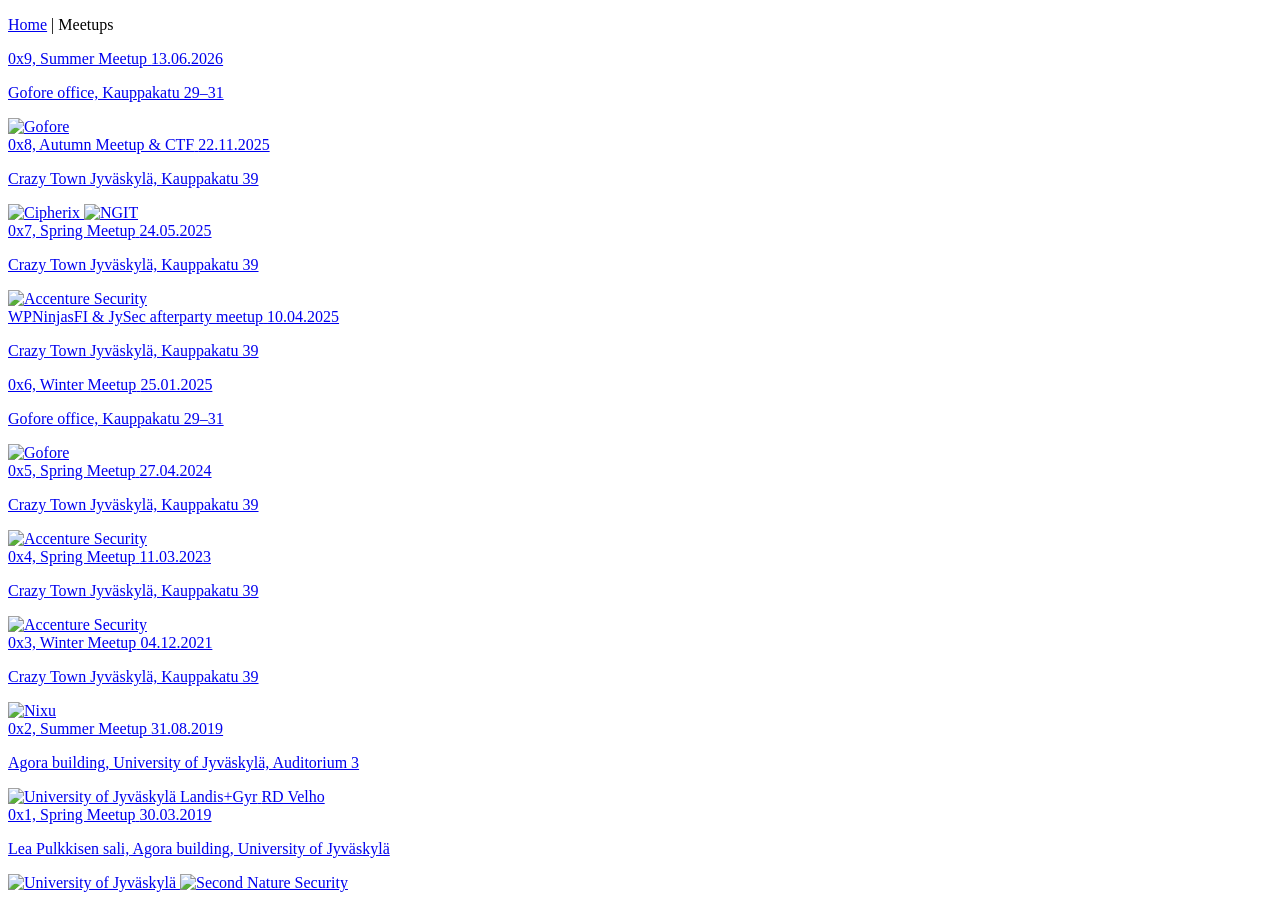
==== commit 8124e934: "Add files via upload" ====
--- a/meetups/index.html
+++ b/meetups/index.html
@@ -15,15 +15,15 @@
 <body>
   
 <section id="meetups" class="meetups">
-  <h2 class="text">
-    <a href="https://jysec.fi">Home</a> | Past JySec Meetups
-  </h2>
+  <p class="meetup-breadcrumb">
+    <a href="https://jysec.fi">Home</a> | Meetups
+  </p>
 
   <div class="meetup-list">
     
     <a class="meetup-row" href="https://jysec.fi/meetups/0x9/">
       <div class="meetup-row-main">
-        <span class="meetup-row-id">0x9</span>
+        <span class="meetup-row-id">0x9, Summer Meetup</span>
         <span class="meetup-row-date">13.06.2026</span>
       </div>
       
@@ -42,7 +42,7 @@
     
     <a class="meetup-row" href="https://jysec.fi/meetups/0x8/">
       <div class="meetup-row-main">
-        <span class="meetup-row-id">0x8</span>
+        <span class="meetup-row-id">0x8, Autumn Meetup &amp; CTF</span>
         <span class="meetup-row-date">22.11.2025</span>
       </div>
       
@@ -65,7 +65,7 @@
     
     <a class="meetup-row" href="https://jysec.fi/meetups/0x7/">
       <div class="meetup-row-main">
-        <span class="meetup-row-id">0x7</span>
+        <span class="meetup-row-id">0x7, Spring Meetup</span>
         <span class="meetup-row-date">24.05.2025</span>
       </div>
       
@@ -82,9 +82,20 @@
       
     </a>
     
+    <a class="meetup-row" href="https://jysec.fi/meetups/0xx/">
+      <div class="meetup-row-main">
+        <span class="meetup-row-id">WPNinjasFI &amp; JySec afterparty meetup</span>
+        <span class="meetup-row-date">10.04.2025</span>
+      </div>
+      
+      <p class="meetup-row-location">Crazy Town Jyväskylä, Kauppakatu 39</p>
+      
+      
+    </a>
+    
     <a class="meetup-row" href="https://jysec.fi/meetups/0x6/">
       <div class="meetup-row-main">
-        <span class="meetup-row-id">0x6</span>
+        <span class="meetup-row-id">0x6, Winter Meetup</span>
         <span class="meetup-row-date">25.01.2025</span>
       </div>
       
@@ -103,7 +114,7 @@
     
     <a class="meetup-row" href="https://jysec.fi/meetups/0x5/">
       <div class="meetup-row-main">
-        <span class="meetup-row-id">0x5</span>
+        <span class="meetup-row-id">0x5, Spring Meetup</span>
         <span class="meetup-row-date">27.04.2024</span>
       </div>
       
@@ -122,7 +133,7 @@
     
     <a class="meetup-row" href="https://jysec.fi/meetups/0x4/">
       <div class="meetup-row-main">
-        <span class="meetup-row-id">0x4</span>
+        <span class="meetup-row-id">0x4, Spring Meetup</span>
         <span class="meetup-row-date">11.03.2023</span>
       </div>
       
@@ -141,7 +152,7 @@
     
     <a class="meetup-row" href="https://jysec.fi/meetups/0x3/">
       <div class="meetup-row-main">
-        <span class="meetup-row-id">0x3</span>
+        <span class="meetup-row-id">0x3, Winter Meetup</span>
         <span class="meetup-row-date">04.12.2021</span>
       </div>
       
@@ -160,7 +171,7 @@
     
     <a class="meetup-row" href="https://jysec.fi/meetups/0x2/">
       <div class="meetup-row-main">
-        <span class="meetup-row-id">0x2</span>
+        <span class="meetup-row-id">0x2, Summer Meetup</span>
         <span class="meetup-row-date">31.08.2019</span>
       </div>
       
@@ -187,7 +198,7 @@
     
     <a class="meetup-row" href="https://jysec.fi/meetups/0x1/">
       <div class="meetup-row-main">
-        <span class="meetup-row-id">0x1</span>
+        <span class="meetup-row-id">0x1, Spring Meetup</span>
         <span class="meetup-row-date">30.03.2019</span>
       </div>
       
